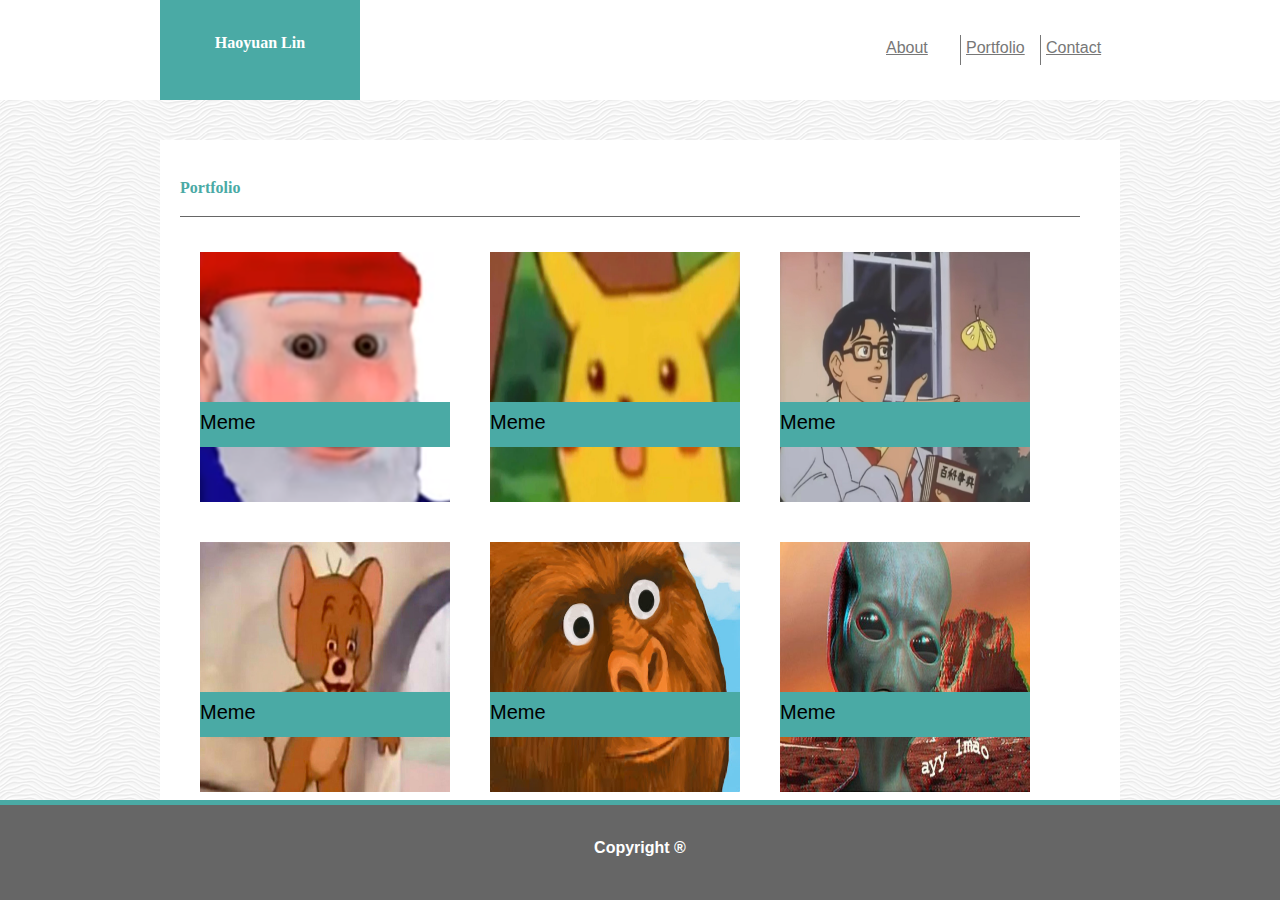
==== portfolio.html @ 91b3189c "prelim" ====
<!DOCTYPE html>
<html lang="en-US">
<head>
    <meta charset="utf-8" />
    <meta http-equiv="X-UA-Compatible" content="IE=edge">
    <title>About Me</title>
    <meta name="viewport" content="width=device-width, initial-scale=1">
    <link rel="stylesheet" type="text/css" media="screen" href="assets/css/reset.css" />
    <link rel="stylesheet" type="text/css" media="screen" href="assets/css/style.css" />
    <script src="main.js"></script>
</head>
<body>
    <div id="topBackground">
        <section class="top">
            <h1 class="heading">Haoyuan Lin</h1>
            <a href="contact.html" class="nav">Contact</a>                
            <a href="portfolio.html" class="nav">Portfolio</a>            
            <a href="index.html" class="nav" id="leftMostButton">About</a>               
        </section>    
    </div>
        <section class="midContent">
            <h2 class="heading">Portfolio</h2>
            <div class="midWrapper">
                <div class="stackingContainer" id="containerOne">
                    <p class="portDescrpt">Meme</p>
                </div>
                <div class="stackingContainer" id="containerTwo">
                    <p class="portDescrpt">Meme</p>
                </div>
                <div class="stackingContainer" id="containerThree">
                    <p class="portDescrpt">Meme</p>
                </div>  
                <div class="stackingContainer" id="containerFour">
                    <p class="portDescrpt">Meme</p>
                </div>
                <div class="stackingContainer" id="containerFive">
                    <p class="portDescrpt">Meme</p>
                </div>
                <div class="stackingContainer" id="containerSix">
                    <p class="portDescrpt">Meme</p>
                </div>
            </div>
        </section>
        <footer class="bottom">
            <h3>Copyright &reg;</h3>
        </footer>
</body>
</html>
---- assets/css/style.css ----
/* general start */

/*html, body {
    height: 100%;
}*/

body{
    /*display: flex;
    flex-direction: column;*/
    background-image: url("../images/white-waves.png");
    background-color: #ffffff;
    background-repeat: repeat;
    font-family: Arial, Helvetica, sans-serif;
}

.heading{
    font-family: Georgia, 'Times New Roman', Times, serif;
}

section{
    width: 960px;
    margin: 0 auto;
}

#topBackground{
    background:#ffffff;
}

.top{
    position: relative;
    height: 100px;
    background: transparent;
}

h1{
    background: #4aaaa5;
    position: absolute;
    float: left;
    padding-top: 35px;
    width: 200px;
    height: 100px;
    box-sizing: border-box;
    color: #ffffff;
    text-align: center;
}

.nav {
    background: #ffffff;
    color: #777777;
    height: 30px;
    width: 80px;
    float: right;
    padding: 5px;
    margin-top: 35px;
    border-color: transparent;
    border-left: 1px solid #777777;
    box-sizing: border-box;
}

#leftMostButton{
    border-left-color: transparent;
}

.midContent{
    overflow:auto;
    background: #ffffff;
    margin-top: 40px;
    padding: 20px;
    box-sizing: border-box;
    font-family: Arial, Helvetica, sans-serif;
}

h2{
    position: relative;
    padding-top: 20px;
    top: 0;
    left: 0;
    width: 150px;
    color: #4aaaa5;
    margin-bottom: 20px;
    text-align: left;

}


.midWrapper {
    width: 900px;
    border-top: 1px solid #666666;
    padding-top: 15px;
}

/*.stickyF {
    flex: 1 0 auto;
}*/

.bottom{
    /*flex-shrink: 0;*/
    text-align: center;
    color: #ffffff;
    height: 60px;
    width: 100%;
    background: #666666;
    clear: left;
    padding-top: 35px;
    border-top: 5px solid #4aaaa5;
    position: absolute;
    bottom: 0px;
}

/* general end */

/* index content begins */


#myPic {
    float:left;
}

p {
    font-size: 20px;
    margin-bottom: 0;
    line-height: 30px;
}

/* index content ends */

/* portfolio content starts */

.stackingContainer {
    background: yellow;
    height: 250px;
    width: 250px;
    margin: 20px 20px;
    float: left;
}

.portDescrpt {
    background: #4aaaa5;
    width: 100%;
    height: 45px;
    padding-top: 5px;
    box-sizing: border-box;
    margin-top: 150px;
}

#containerOne {
    background-image: url("../images/hellothereoldchum.png");
    background-size: 100% 100%; 
}

#containerTwo {
    background-image: url("../images/surprisedpikachu.png");
    background-size: 100% 100%; 
}

#containerThree {
    background-image: url("../images/isthisa.jpg");
    background-size: 100% 100%; 
}

#containerFour {
    background-image: url("../images/polishjerry.jpg");
    background-size: 100% 100%; 
}

#containerFive {
    background-image: url("../images/overrustle.jpg");
    background-size: 100% 100%; 
}

#containerSix {
    background-image: url("../images/ayylmao.jpg");
    background-size: 100% 100%; 
}

/* portfolio content ends */

/* contact content begins */

form {
    text-align: left;
    color:#777777;
    clear:both;
    
}

.formBlock {
    margin-top: 5px;
}

.nameMail {
    width: 100%;
}

#submitButton {
    background: #4aaaa5;
    color: #ffffff;
    border: transparent;
    height: 30px;
    width: 60px;

}

/* contact content ends */


@media screen and (max-width: 980px) {

    section {
        width: 760px;
    }

    .midWrapper {
        width: 720px;
        border-top: 1px solid #666666;
        padding-top: 15px;
    }

}


@media screen and (max-width: 768px) {

    section {
        width: 640px;
    }

    .midWrapper {
        width: 600px;
        border-top: 1px solid #666666;
        padding-top: 15px;
    }

}

@media screen and (max-width: 640px) {

    .top {
        position: static;
        height: 180px;
        margin: 0px 0px;
        text-align: center;
    }

    h1 {
        font-size: 40px;
        float: none;
        width: 100%;
        margin: 0px 0px;
    }

    .nav {
        float: none;
        position: absolute;
        top: 90px;
        background: transparent;
        border: none;
    }

    #leftMostButton {
        left: 30%;
    }

    #portfolio {
        left: 42.5%;
    }

    #contact {
        right: 30%;
    }

    section {
        width: 520px;
    }

    .midWrapper {
        width: 500px;
        border-top: 1px solid #666666;
        padding-top: 15px;
    }

    #myPic {
        float: none;
    }

}
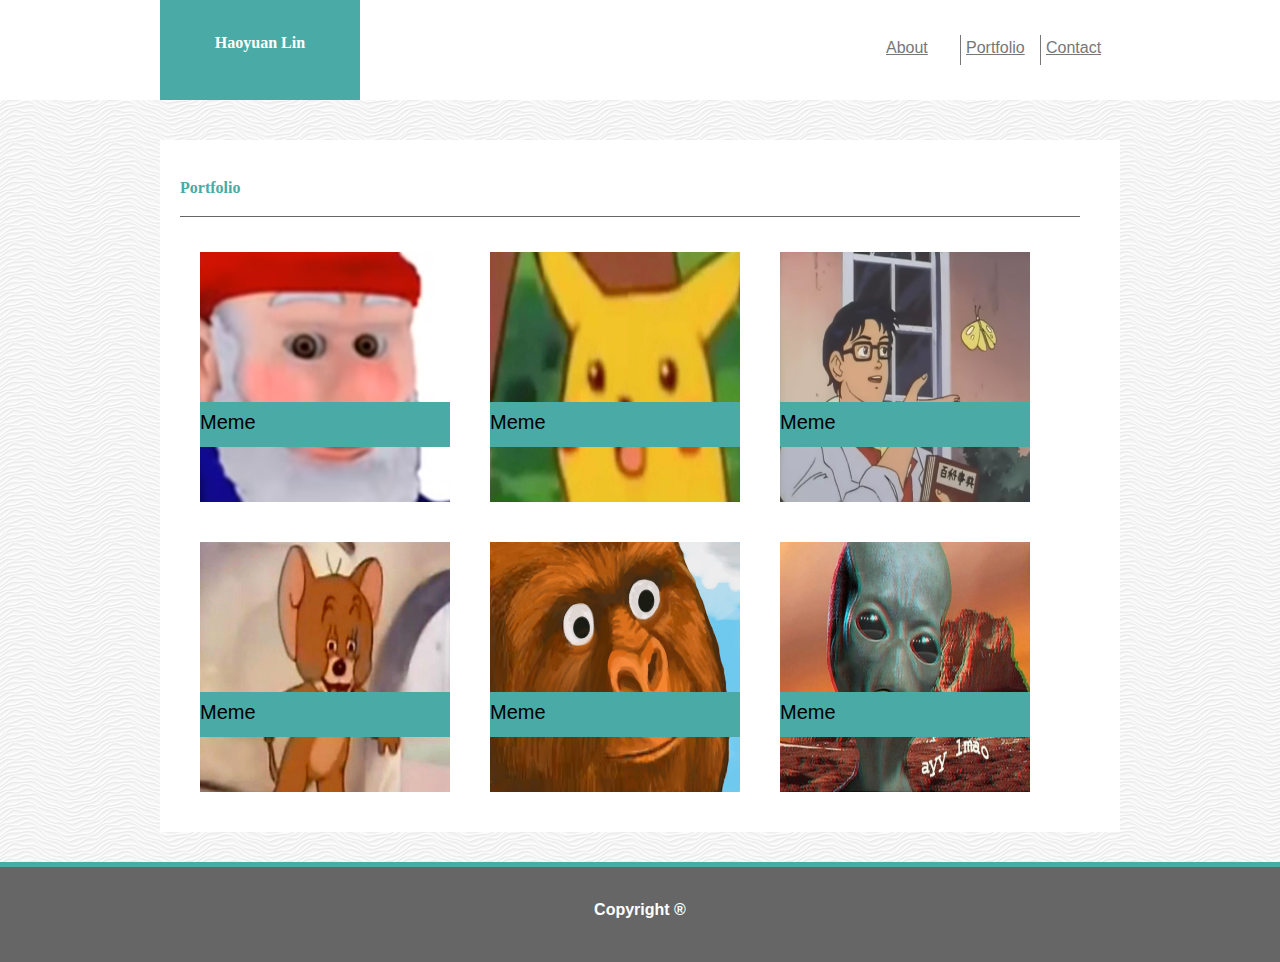
==== commit 9a97cd92: "precaution" ====
--- a/portfolio.html
+++ b/portfolio.html
@@ -13,9 +13,9 @@
     <div id="topBackground">
         <section class="top">
             <h1 class="heading">Haoyuan Lin</h1>
-            <a href="contact.html" class="nav">Contact</a>                
-            <a href="portfolio.html" class="nav">Portfolio</a>            
-            <a href="index.html" class="nav" id="leftMostButton">About</a>               
+            <a href="contact.html" class="nav" id="contact">Contact</a>                
+            <a href="portfolio.html" class="nav" id="portfolio">Portfolio</a>            
+            <a href="index.html" class="nav" id="leftMostButton">About</a>           
         </section>    
     </div>
         <section class="midContent">
--- a/assets/css/style.css
+++ b/assets/css/style.css
@@ -1,12 +1,12 @@
 /* general start */
 
-/*html, body {
+html, body {
     height: 100%;
-}*/
+}
 
 body{
-    /*display: flex;
-    flex-direction: column;*/
+    display: flex;
+    flex-direction: column;
     background-image: url("../images/white-waves.png");
     background-color: #ffffff;
     background-repeat: repeat;
@@ -68,6 +68,7 @@
     padding: 20px;
     box-sizing: border-box;
     font-family: Arial, Helvetica, sans-serif;
+    flex: 1 0 auto;
 }
 
 h2{
@@ -89,12 +90,9 @@
     padding-top: 15px;
 }
 
-/*.stickyF {
-    flex: 1 0 auto;
-}*/
 
 .bottom{
-    /*flex-shrink: 0;*/
+    flex-shrink: 0;
     text-align: center;
     color: #ffffff;
     height: 60px;
@@ -103,7 +101,7 @@
     clear: left;
     padding-top: 35px;
     border-top: 5px solid #4aaaa5;
-    position: absolute;
+    margin-top: 30px;
     bottom: 0px;
 }
 
@@ -216,6 +214,10 @@
         padding-top: 15px;
     }
 
+    textarea {
+        width: 720px;
+    }
+
 }
 
 
@@ -229,6 +231,10 @@
         width: 600px;
         border-top: 1px solid #666666;
         padding-top: 15px;
+    }
+
+    textarea {
+        width: 600px;
     }
 
 }
@@ -274,11 +280,19 @@
     }
 
     .midWrapper {
-        width: 500px;
+        width: 480px;
         border-top: 1px solid #666666;
         padding-top: 15px;
     }
 
+    .formBlock {
+        width: 480px;
+    }
+
+    textarea {
+        width: 480px;
+    }
+
     #myPic {
         float: none;
     }
